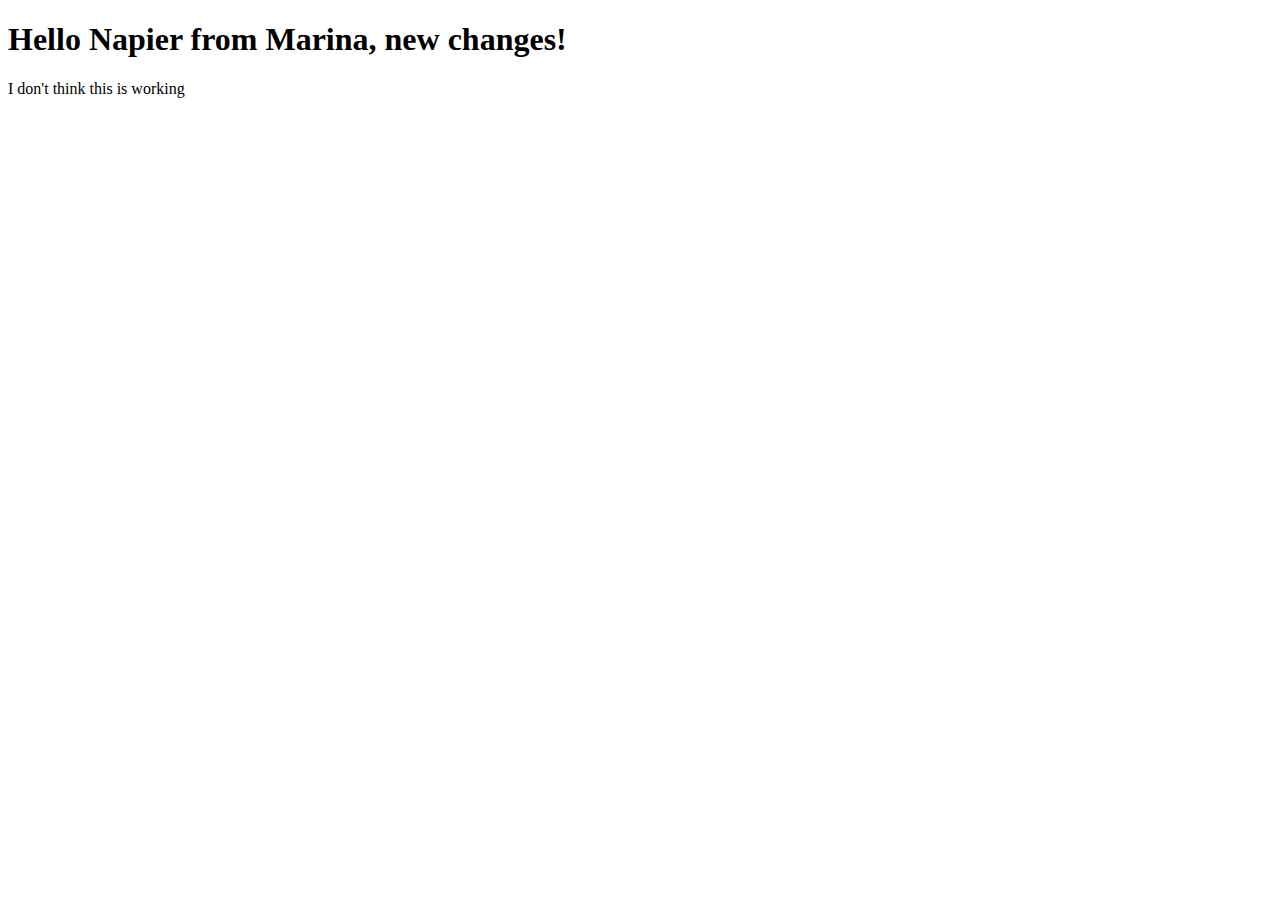
==== set08101.html @ f2552fc5 "second commit" ====
<!DOCTYPE html>
<html lang="en">

<head>
  
  <title>Hello Napier from Marina</title>

</head>

<body>

    <h1>Hello Napier from Marina, new changes!</h1>
    <p>I don't think this is working</p>
    
</body>
</html>
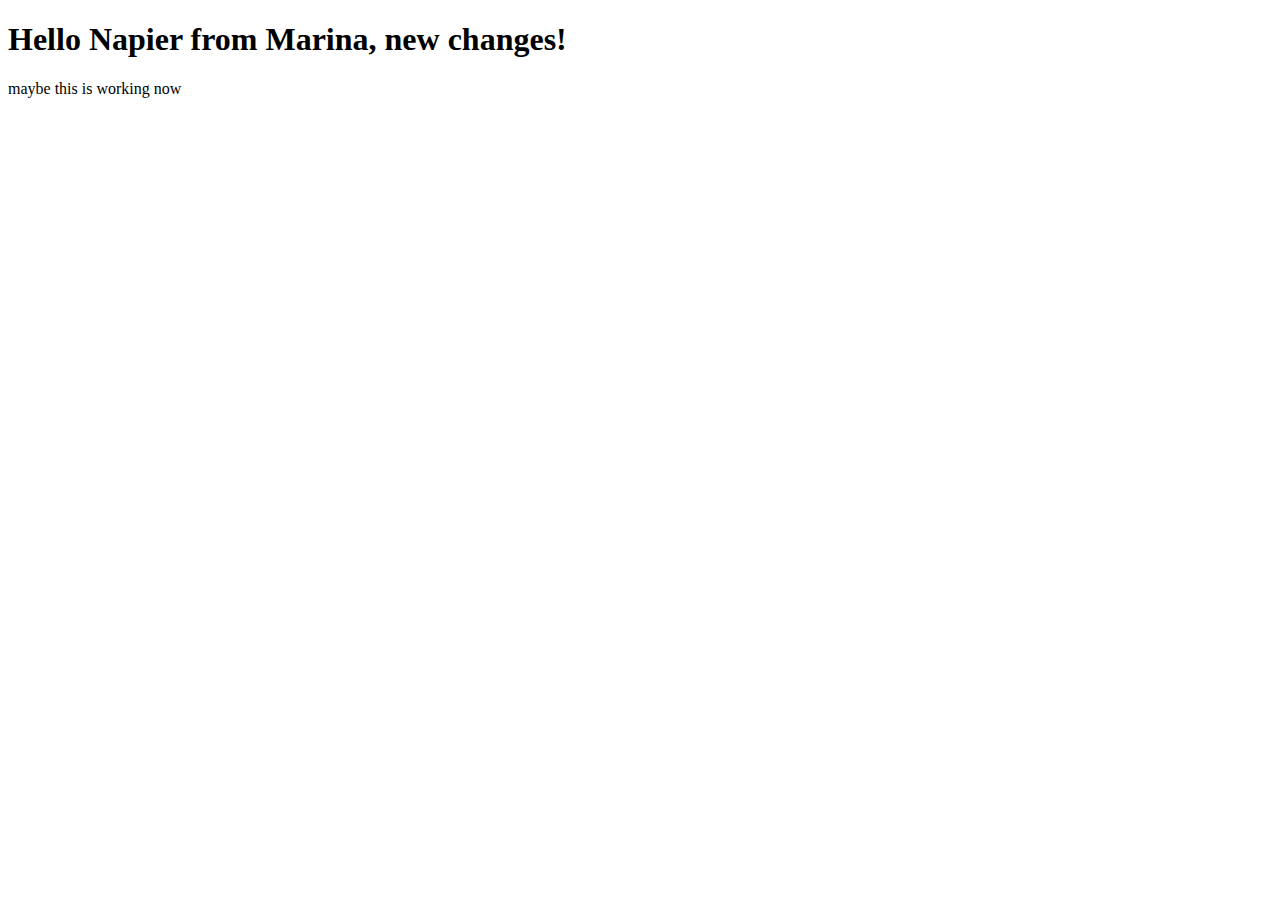
==== commit 17357636: "thrid change" ====
--- a/set08101.html
+++ b/set08101.html
@@ -10,7 +10,7 @@
 <body>
 
     <h1>Hello Napier from Marina, new changes!</h1>
-    <p>I don't think this is working</p>
+    <p>maybe this is working now</p>
     
 </body>
 </html>
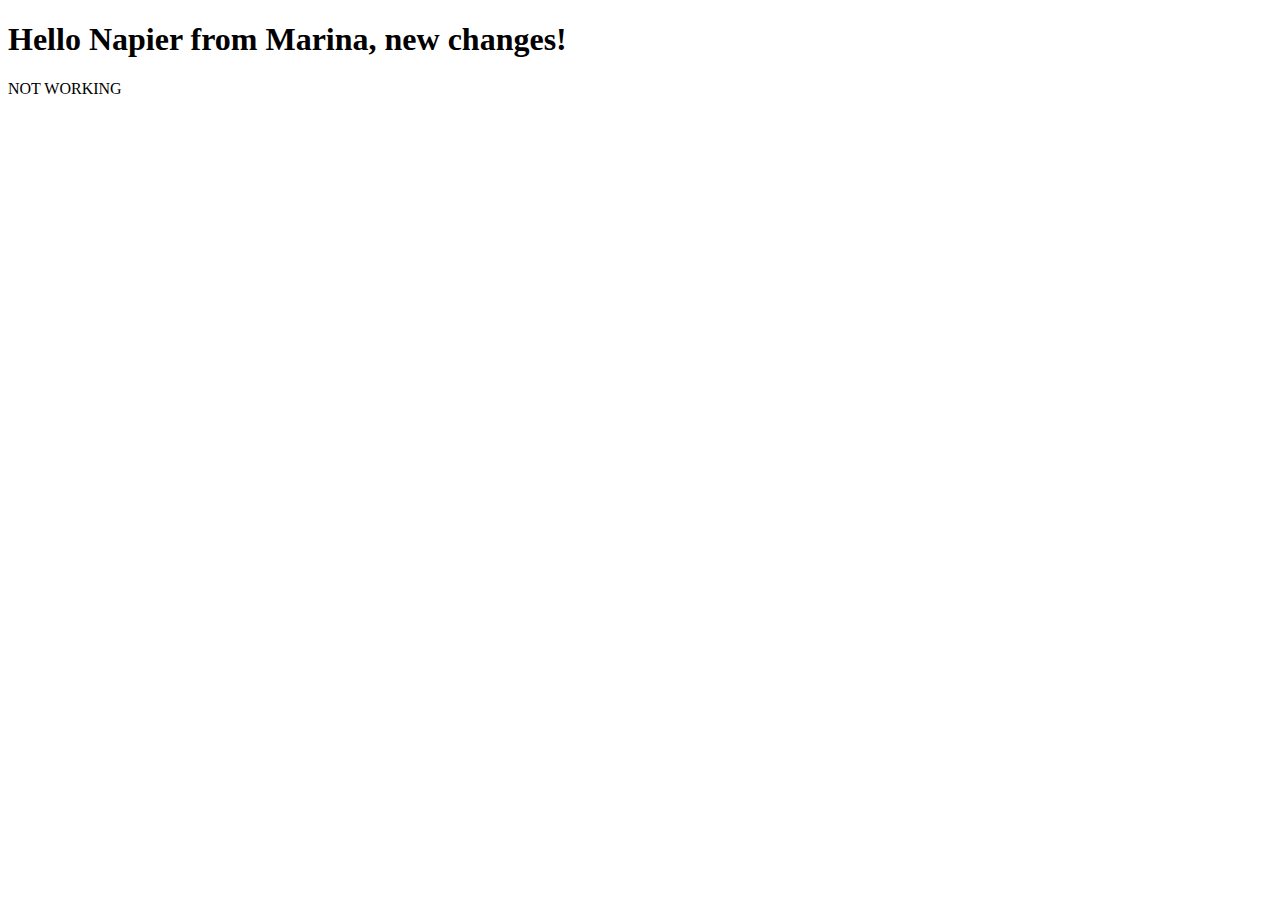
==== commit 923cf3d0: "NEW CHANGES" ====
--- a/set08101.html
+++ b/set08101.html
@@ -10,7 +10,7 @@
 <body>
 
     <h1>Hello Napier from Marina, new changes!</h1>
-    <p>maybe this is working now</p>
+    <p>NOT WORKING</p>
     
 </body>
 </html>
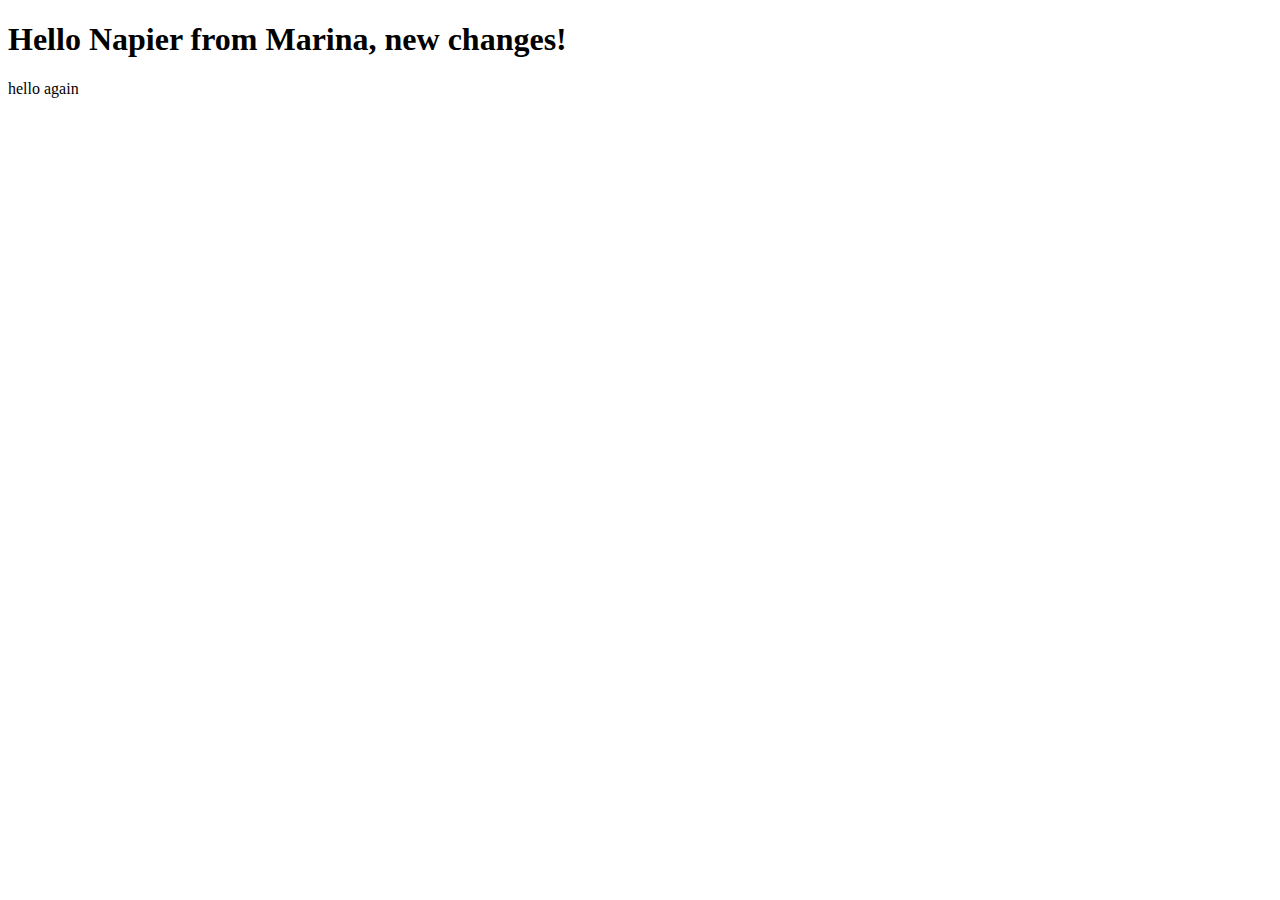
==== commit 94739a2d: "paula's changes" ====
--- a/set08101.html
+++ b/set08101.html
@@ -10,7 +10,7 @@
 <body>
 
     <h1>Hello Napier from Marina, new changes!</h1>
-    <p>NOT WORKING</p>
+    <p>hello again</p>
     
 </body>
 </html>
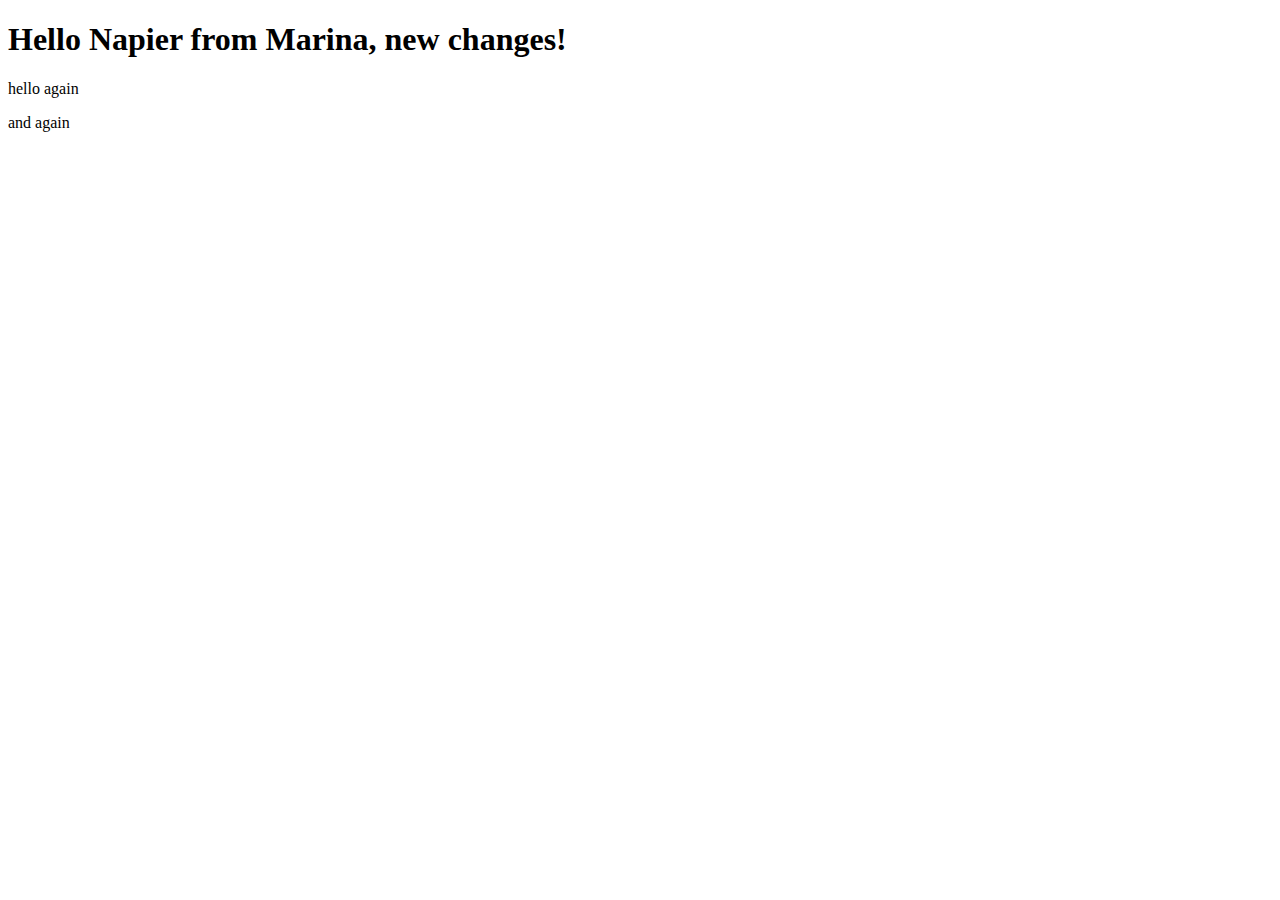
==== commit 1cf436d8: "and again" ====
--- a/set08101.html
+++ b/set08101.html
@@ -11,6 +11,7 @@
 
     <h1>Hello Napier from Marina, new changes!</h1>
     <p>hello again</p>
+    <p>and again</p>
     
 </body>
 </html>
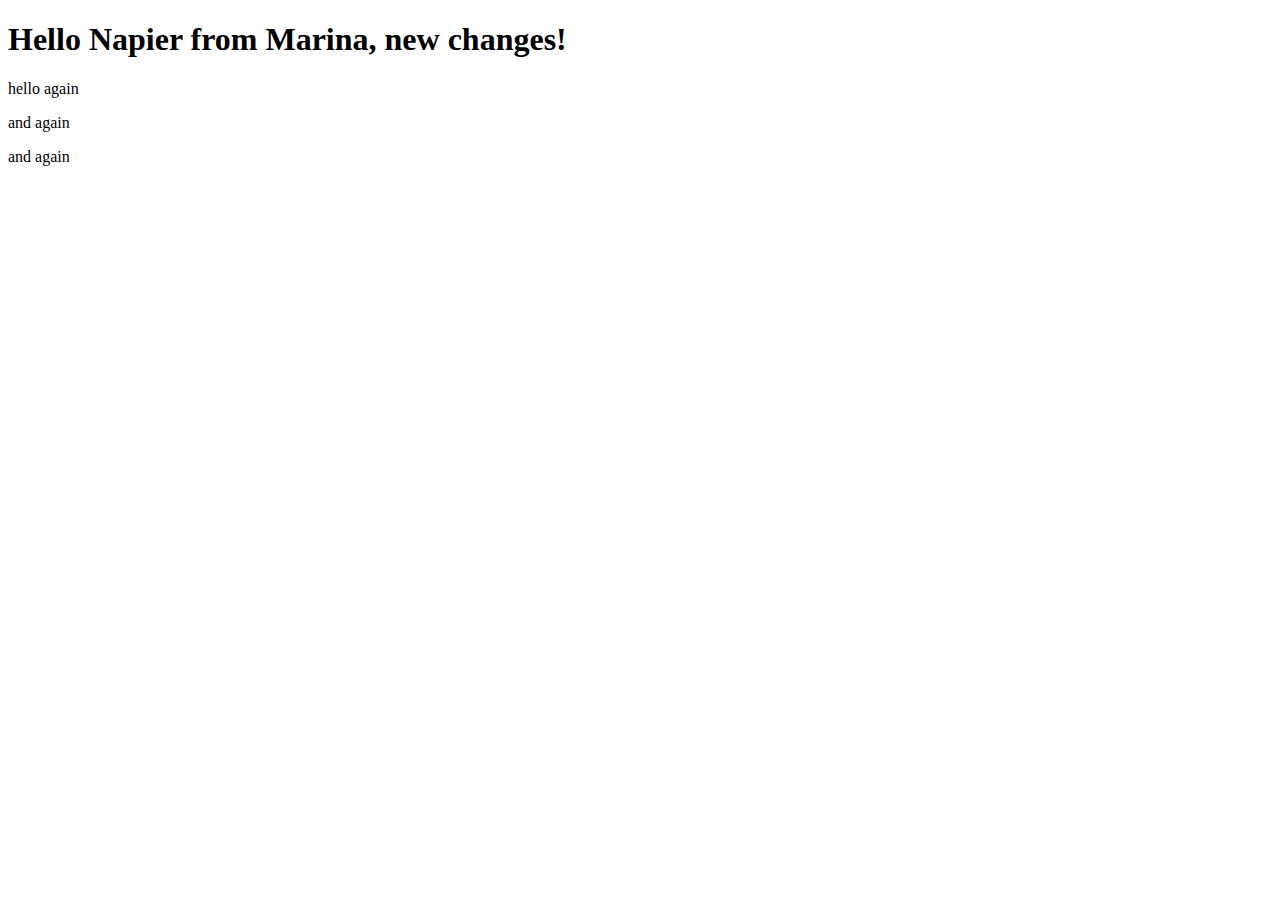
==== commit 8b3e25e4: "first commit" ====
--- a/set08101.html
+++ b/set08101.html
@@ -12,6 +12,7 @@
     <h1>Hello Napier from Marina, new changes!</h1>
     <p>hello again</p>
     <p>and again</p>
+    <p>and again</p>
     
 </body>
 </html>
